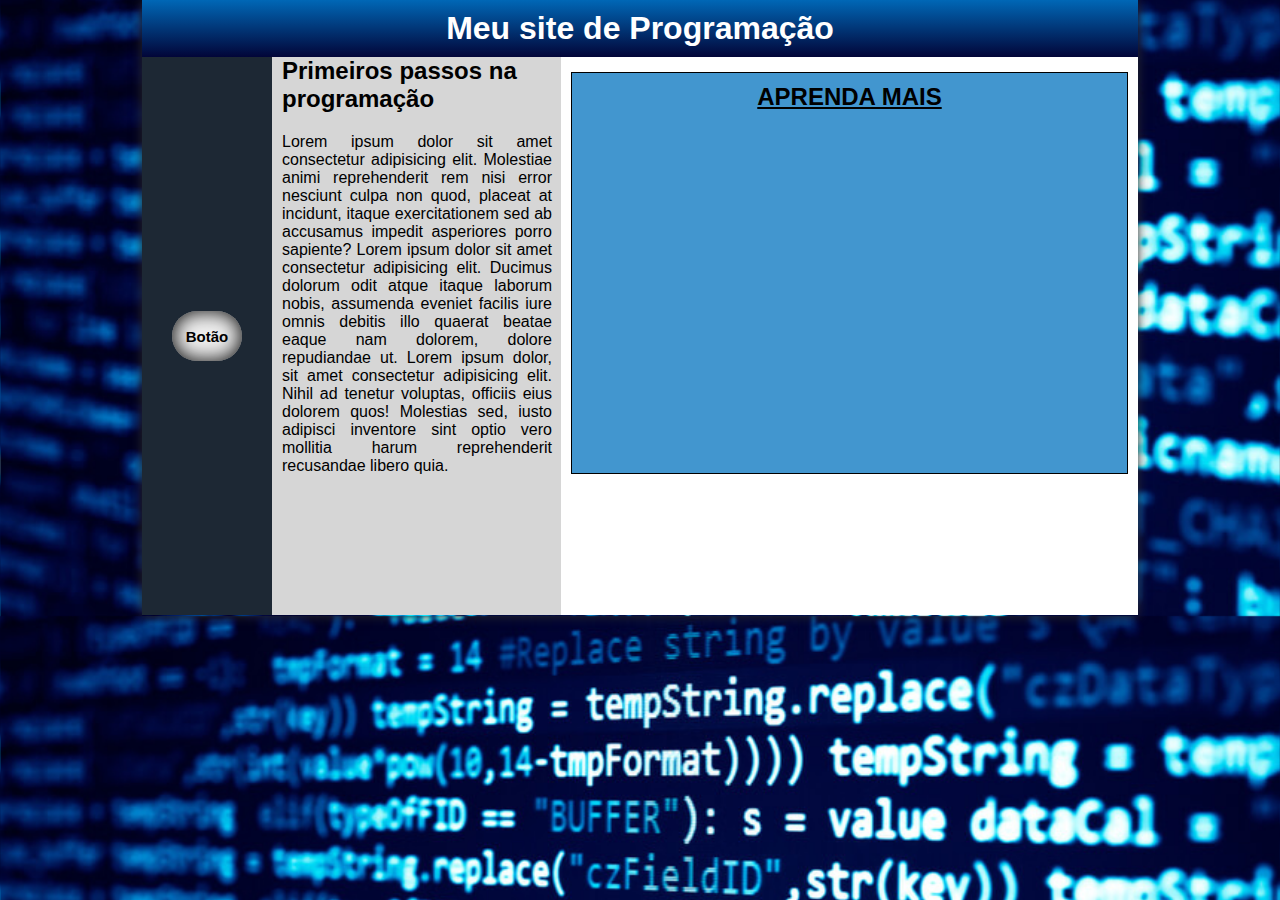
==== index.html @ baf0ab28 "meu site 1.0" ====
<!DOCTYPE html>
<html lang="pt-br">

<head>
    <meta charset="UTF-8">
    <meta http-equiv="X-UA-Compatible" content="IE=edge">
    <meta name="viewport" content="width=device-width, initial-scale=1.0">
    <title>Programacao</title>
    <link rel="stylesheet" href="CSS/estilo.css">
</head>

<body>
    <div class="container">
        <div class="banner">
            <h1>Meu site de Programação</h1>
        </div>
        <div class="Botoes">
            <button class="btn">Botão</button>
        </div>
        <div class="Texto">
            <h2>Primeiros passos na programação</h2>
            <p>Lorem ipsum dolor sit amet consectetur adipisicing elit. Molestiae animi reprehenderit rem nisi error
                nesciunt culpa non quod, placeat at incidunt, itaque exercitationem sed ab accusamus impedit
                asperiores
                porro sapiente? Lorem ipsum dolor sit amet consectetur adipisicing elit. Ducimus dolorum odit atque
                itaque laborum nobis, assumenda eveniet facilis iure omnis debitis illo quaerat beatae eaque nam
                dolorem, dolore repudiandae ut. Lorem ipsum dolor, sit amet consectetur adipisicing elit. Nihil ad
                tenetur voluptas, officiis eius dolorem quos! Molestias sed, iusto adipisci inventore sint optio
                vero
                mollitia harum reprehenderit recusandae libero quia.</p>
        </div>
        <div class="videos">
            <div id="custom">
                <h2>Aprenda mais</h2>
                <div class="video1"><iframe width="250" height="130" src="https://www.youtube.com/embed/S9uPNppGsGo"
                        title="YouTube video player" frameborder="0"
                        allow="accelerometer; autoplay; clipboard-write; encrypted-media; gyroscope; picture-in-picture"
                        allowfullscreen></iframe></div>
                <div class="video2"><iframe width="250" height="130" src="https://www.youtube.com/embed/sx4hAHhO9CY"
                        title="YouTube video player" frameborder="0"
                        allow="accelerometer; autoplay; clipboard-write; encrypted-media; gyroscope; picture-in-picture"
                        allowfullscreen></iframe></div>
                <div class="video3"><iframe width="250" height="130" src="https://www.youtube.com/embed/PGxTuv6k0KI"
                        title="YouTube video player" frameborder="0"
                        allow="accelerometer; autoplay; clipboard-write; encrypted-media; gyroscope; picture-in-picture"
                        allowfullscreen></iframe></div>
                <div class="video4"><iframe width="250" height="130" src="https://www.youtube.com/embed/oUPaJxk6TZ0"
                        title="YouTube video player" frameborder="0"
                        allow="accelerometer; autoplay; clipboard-write; encrypted-media; gyroscope; picture-in-picture"
                        allowfullscreen></iframe></div>
            </div>
        </div>
    </div>
</body>

</html>
---- CSS/estilo.css ----
@charset "UTF-8";

* {
    margin: 0;
    padding: 0;
    font-family: Arial, Helvetica, sans-serif;
}

body {
    background-image: url(/img/aprender-a-programar.png);
    background-size: cover;
    background-position: 100% 100%;
}

.container {
    width: 996px;
    height: 616px;
    margin: auto;
    box-shadow: 0px 0px 10px rgb(43, 43, 43);
}

.banner {
    padding: 10px;
    text-align: center;
    background-image: linear-gradient(to bottom, #0067B6, #020538);
    color: white;
}

.Botoes {
    display: flex;
    width: 130px;
    height: 558px;
    justify-content: center;
    place-items: center;
    background: #1d2834;
}

.btn {
    width: 70px;
    height: 50px;
    font-weight: bold;
    font-size: 15px;
    border: none;
    border-radius: 30px;
    color: #000;
    transition: all 0.6s ease-in-out 0s;
    box-shadow: inset 0 0 20px #000;
}

.btn:hover {
    background: transparent;
    color: #00ffcb;
    transform: scale(1.5)rotate(360deg);
    box-shadow: 0 0 60px rgba(0, 255, 203, .64);
    cursor: grab;
    border: 2px solid #00ffcb
}

.Texto {
    position: relative;
    background-color: rgb(214, 214, 214);
    height: 558px;
    width: 270px;
    left: 130px;
    margin-top: -558px;
    padding: 0px 10px 0px 10px;

}

.Texto>h2 {
    margin-bottom: 20px;
}

.Texto>p {
    text-align: justify;
}

.videos {
    position: relative;
    background-color: white;
    height: 558px;
    width: 557px;
    left: 419px;
    margin-top: -558px;
    padding: 0px 10px;
}

#custom {
    position: relative;
    border: 1px solid black;
    top: 15px;
    height: 400px;
    background-color: rgba(0, 114, 190, 0.74);
}

#custom>h2 {
    text-align: center;
    text-transform: uppercase;
    margin-top: 10px;
    text-decoration: underline;
}

.video1 {
    position: relative;
    top: 50px;
    left: 25px;
}

.video2 {
    position: relative;
    top: 50px;
    left: 25px
}

.video3 {
    position: relative;
    top: -218px;
    left: 280px;
}

.video4 {
    position: relative;
    top: -218px;
    left: 280px;
}
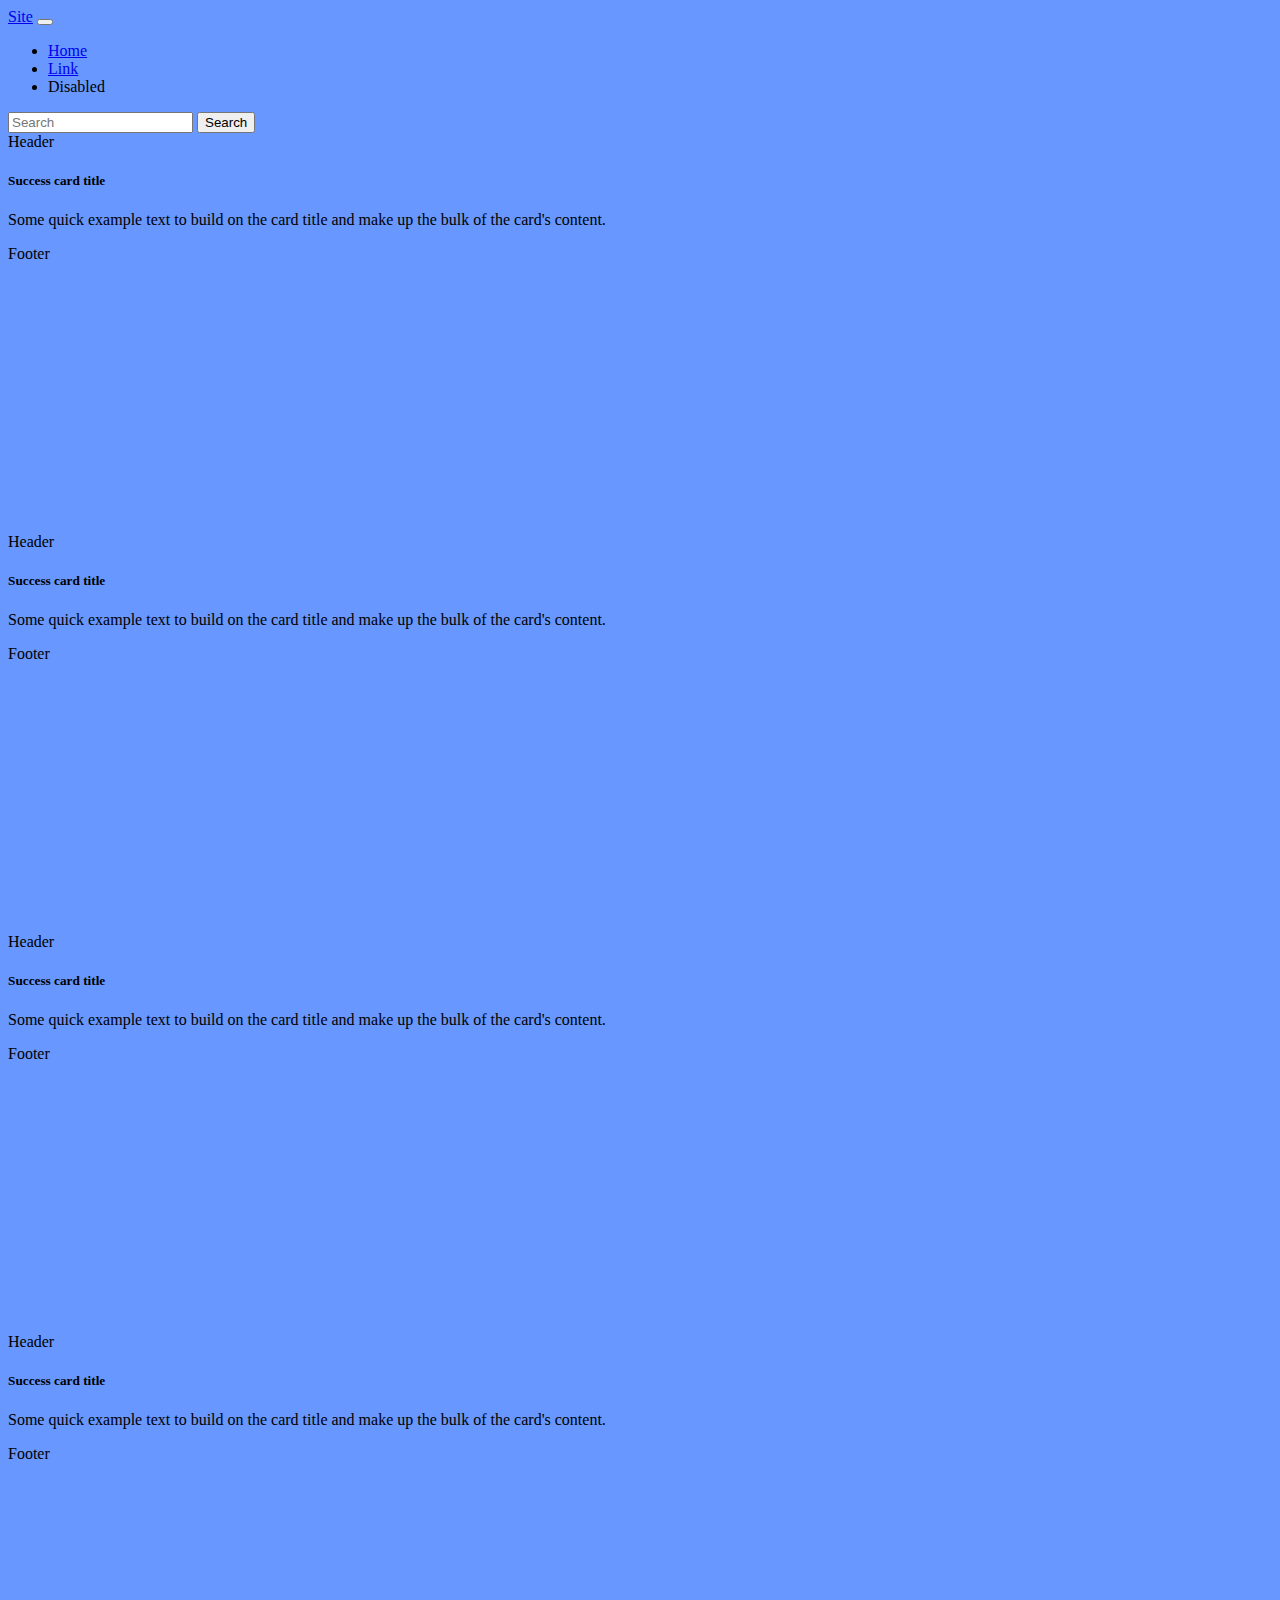
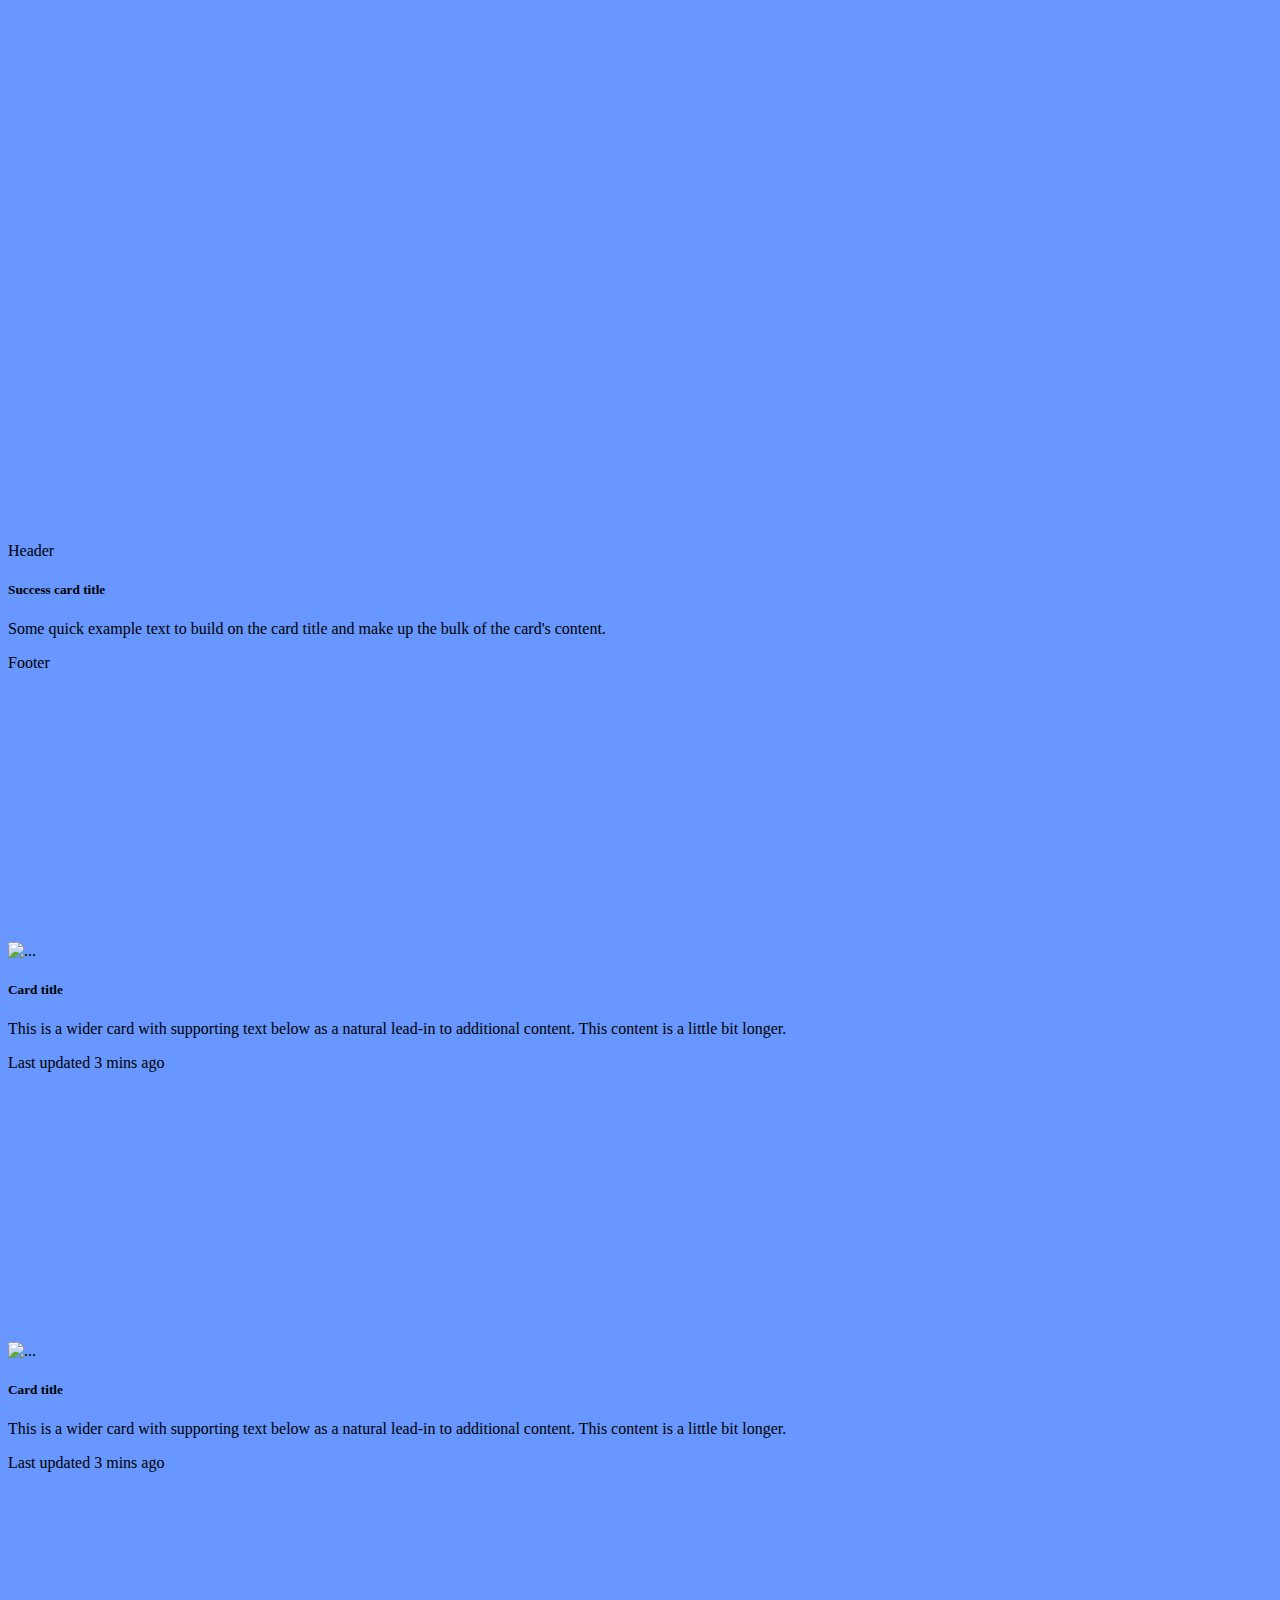
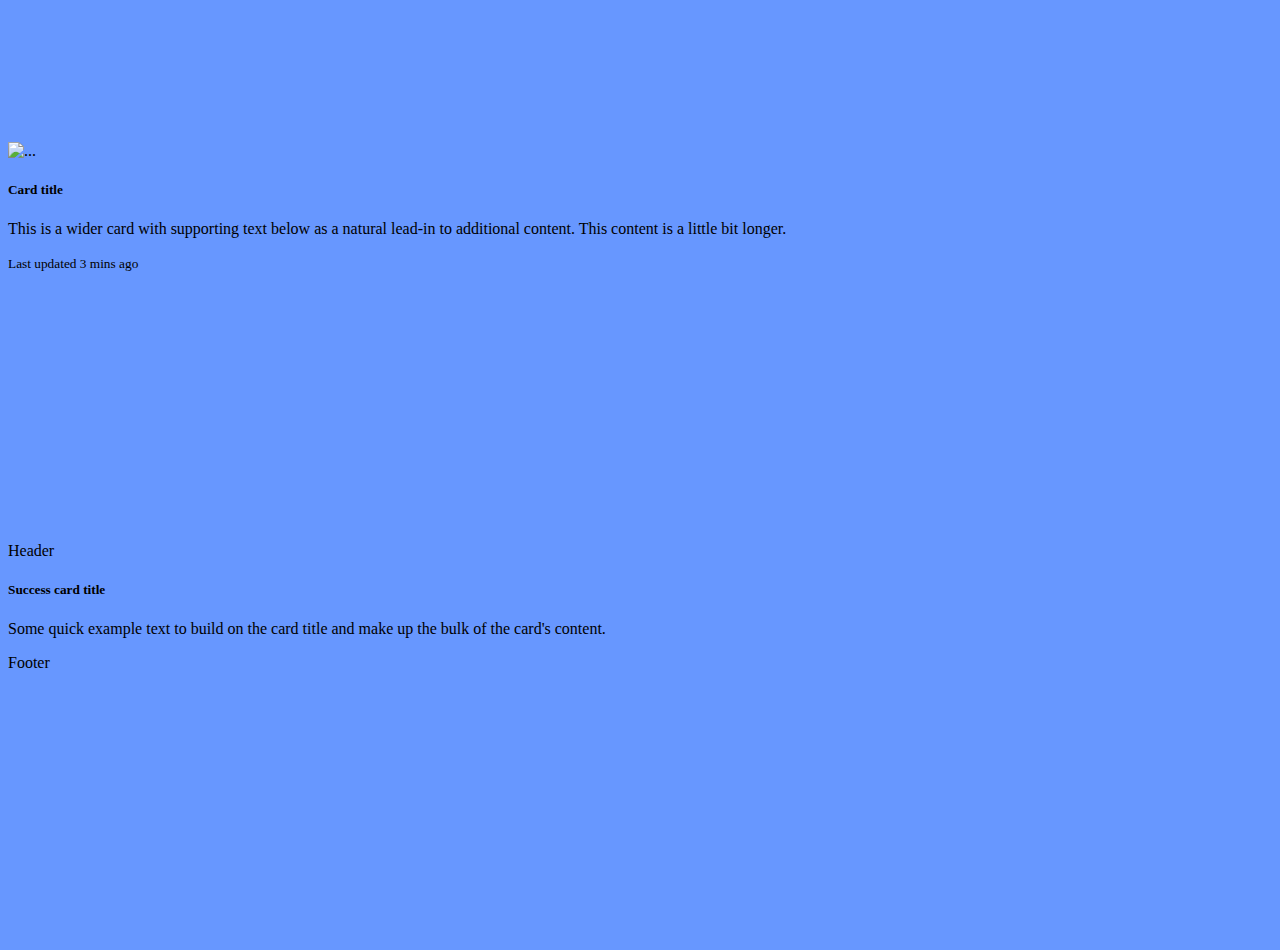
==== commit 0f6a0b68: "Meu site bootstratp 1.0" ====
--- a/index.html
+++ b/index.html
@@ -1,56 +1,179 @@
-<!DOCTYPE html>
+<!doctype html>
 <html lang="pt-br">
 
 <head>
-    <meta charset="UTF-8">
-    <meta http-equiv="X-UA-Compatible" content="IE=edge">
-    <meta name="viewport" content="width=device-width, initial-scale=1.0">
-    <title>Programacao</title>
+    <!-- Required meta tags -->
+    <meta charset="utf-8">
+    <meta name="viewport" content="width=device-width, initial-scale=1">
+
+    <!-- Bootstrap CSS -->
+    <link href="https://cdn.jsdelivr.net/npm/bootstrap@5.1.3/dist/css/bootstrap.min.css" rel="stylesheet"
+        integrity="sha384-1BmE4kWBq78iYhFldvKuhfTAU6auU8tT94WrHftjDbrCEXSU1oBoqyl2QvZ6jIW3" crossorigin="anonymous">
+
+    <title>Hello, world!</title>
     <link rel="stylesheet" href="CSS/estilo.css">
 </head>
 
-<body>
-    <div class="container">
-        <div class="banner">
-            <h1>Meu site de Programação</h1>
-        </div>
-        <div class="Botoes">
-            <button class="btn">Botão</button>
-        </div>
-        <div class="Texto">
-            <h2>Primeiros passos na programação</h2>
-            <p>Lorem ipsum dolor sit amet consectetur adipisicing elit. Molestiae animi reprehenderit rem nisi error
-                nesciunt culpa non quod, placeat at incidunt, itaque exercitationem sed ab accusamus impedit
-                asperiores
-                porro sapiente? Lorem ipsum dolor sit amet consectetur adipisicing elit. Ducimus dolorum odit atque
-                itaque laborum nobis, assumenda eveniet facilis iure omnis debitis illo quaerat beatae eaque nam
-                dolorem, dolore repudiandae ut. Lorem ipsum dolor, sit amet consectetur adipisicing elit. Nihil ad
-                tenetur voluptas, officiis eius dolorem quos! Molestias sed, iusto adipisci inventore sint optio
-                vero
-                mollitia harum reprehenderit recusandae libero quia.</p>
-        </div>
-        <div class="videos">
-            <div id="custom">
-                <h2>Aprenda mais</h2>
-                <div class="video1"><iframe width="250" height="130" src="https://www.youtube.com/embed/S9uPNppGsGo"
-                        title="YouTube video player" frameborder="0"
-                        allow="accelerometer; autoplay; clipboard-write; encrypted-media; gyroscope; picture-in-picture"
-                        allowfullscreen></iframe></div>
-                <div class="video2"><iframe width="250" height="130" src="https://www.youtube.com/embed/sx4hAHhO9CY"
-                        title="YouTube video player" frameborder="0"
-                        allow="accelerometer; autoplay; clipboard-write; encrypted-media; gyroscope; picture-in-picture"
-                        allowfullscreen></iframe></div>
-                <div class="video3"><iframe width="250" height="130" src="https://www.youtube.com/embed/PGxTuv6k0KI"
-                        title="YouTube video player" frameborder="0"
-                        allow="accelerometer; autoplay; clipboard-write; encrypted-media; gyroscope; picture-in-picture"
-                        allowfullscreen></iframe></div>
-                <div class="video4"><iframe width="250" height="130" src="https://www.youtube.com/embed/oUPaJxk6TZ0"
-                        title="YouTube video player" frameborder="0"
-                        allow="accelerometer; autoplay; clipboard-write; encrypted-media; gyroscope; picture-in-picture"
-                        allowfullscreen></iframe></div>
+<body style="background-color: rgb(103, 151, 255);">
+    <header>
+        <nav class="navbar navbar-expand-lg navbar-light bg-dark p-3">
+            <div class="container-fluid">
+                <a class="navbar-brand text-white" href="#">Site</a>
+                <button class="navbar-toggler" type="button" data-bs-toggle="collapse"
+                    data-bs-target="#navbarSupportedContent" aria-controls="navbarSupportedContent"
+                    aria-expanded="false" aria-label="Toggle navigation">
+                    <span class="navbar-toggler-icon"></span>
+                </button>
+                <div class="collapse navbar-collapse" id="navbarSupportedContent">
+                    <ul class="navbar-nav me-auto mb-2 mb-lg-0">
+                        <li class="nav-item">
+                            <a class="nav-link active text-white" aria-current="page" href="#">Home</a>
+                        </li>
+                        <li class="nav-item">
+                            <a class="nav-link text-white" href="#">Link</a>
+                        </li>
+                        <li class="nav-item">
+                            <a class="nav-link disabled text-white">Disabled</a>
+                        </li>
+                    </ul>
+                    <form class="d-flex">
+                        <input class="form-control me-2" type="search" placeholder="Search" aria-label="Search">
+                        <button class="btn btn-outline-success" type="submit">Search</button>
+                    </form>
+                </div>
+            </div>
+        </nav>
+    </header>
+    <section>
+        <div class="row my-5">
+            <div class="col-sm-3">
+                <div class="card border-success mb-3">
+                    <div class="card-header bg-transparent border-success">Header</div>
+                    <div class="card-body text-success">
+                        <h5 class="card-title">Success card title</h5>
+                        <p class="card-text">Some quick example text to build on the card title and make up the bulk of
+                            the card's content.</p>
+                    </div>
+                    <div class="card-footer bg-transparent border-success">Footer</div>
+                </div>
+            </div>
+            <div class="col-sm-3">
+                <div class="card border-success mb-3">
+                    <div class="card-header bg-transparent border-success">Header</div>
+                    <div class="card-body text-success">
+                        <h5 class="card-title">Success card title</h5>
+                        <p class="card-text">Some quick example text to build on the card title and make up the bulk of
+                            the card's content.</p>
+                    </div>
+                    <div class="card-footer bg-transparent border-success">Footer</div>
+                </div>
+            </div>
+            <div class="col-sm-3">
+                <div class="card border-success mb-3">
+                    <div class="card-header bg-transparent border-success">Header</div>
+                    <div class="card-body text-success">
+                        <h5 class="card-title">Success card title</h5>
+                        <p class="card-text">Some quick example text to build on the card title and make up the bulk of
+                            the card's content.</p>
+                    </div>
+                    <div class="card-footer bg-transparent border-success">Footer</div>
+                </div>
+            </div>
+            <div class="col-sm-3">
+                <div class="card border-success mb-3">
+                    <div class="card-header bg-transparent border-success">Header</div>
+                    <div class="card-body text-success">
+                        <h5 class="card-title">Success card title</h5>
+                        <p class="card-text">Some quick example text to build on the card title and make up the bulk of
+                            the card's content.</p>
+                    </div>
+                    <div class="card-footer bg-transparent border-success">Footer</div>
+                </div>
             </div>
         </div>
-    </div>
+    </section>
+    <section>
+        <div class="row">
+            <div class="col-sm-6">
+                <iframe width="780" height="405" src="https://www.youtube.com/embed/TCooHOswSu4"
+                    title="YouTube video player" frameborder="0"
+                    allow="accelerometer; autoplay; clipboard-write; encrypted-media; gyroscope; picture-in-picture"
+                    allowfullscreen></iframe>
+            </div>
+            <div class="col-sm-3">
+                <div class="card border-success mb-3">
+                    <div class="card-header bg-transparent border-success">Header</div>
+                    <div class="card-body text-success">
+                        <h5 class="card-title">Success card title</h5>
+                        <p class="card-text">Some quick example text to build on the card title and make up the bulk of
+                            the card's content.</p>
+                    </div>
+                    <div class="card-footer bg-transparent border-success">Footer</div>
+                </div>
+            </div>
+            <div class="col-sm-3">
+                <div class="card bg-dark text-white">
+                    <img src="https://source.unsplash.com/400x400/?car" class="card-img" alt="...">
+                    <div class="card-img-overlay">
+                        <h5 class="card-title">Card title</h5>
+                        <p class="card-text">This is a wider card with supporting text below as a natural lead-in to
+                            additional content. This content is a little bit longer.</p>
+                        <p class="card-text">Last updated 3 mins ago</p>
+                    </div>
+                </div>
+            </div>
+        </div>
+    </section>
+    <section>
+        <div class="row">
+            <div class="col-sm-3">
+                <div class="card bg-dark text-white">
+                    <img src="https://source.unsplash.com/400x400/?tecnology" class="card-img" alt="...">
+                    <div class="card-img-overlay">
+                        <h5 class="card-title">Card title</h5>
+                        <p class="card-text">This is a wider card with supporting text below as a natural lead-in to
+                            additional content. This content is a little bit longer.</p>
+                        <p class="card-text">Last updated 3 mins ago</p>
+                    </div>
+                </div>
+            </div>
+            <div class="col-sm-6">
+                <div class="card mb-3">
+                    <img src="..." class="card-img-top" alt="...">
+                    <div class="card-body">
+                        <h5 class="card-title">Card title</h5>
+                        <p class="card-text">This is a wider card with supporting text below as a natural lead-in to
+                            additional content. This content is a little bit longer.</p>
+                        <p class="card-text"><small class="text-muted">Last updated 3 mins ago</small></p>
+                    </div>
+                </div>
+            </div>
+            <div class="col-sm-3">
+                <div class="card border-success mb-3">
+                    <div class="card-header bg-transparent border-success">Header</div>
+                    <div class="card-body text-success">
+                        <h5 class="card-title">Success card title</h5>
+                        <p class="card-text">Some quick example text to build on the card title and make up the bulk of
+                            the card's content.</p>
+                    </div>
+                    <div class="card-footer bg-transparent border-success">Footer</div>
+                </div>
+            </div>
+        </div>
+    </section>
+
+    <!-- Optional JavaScript; choose one of the two! -->
+
+    <!-- Option 1: Bootstrap Bundle with Popper -->
+    <script src="https://cdn.jsdelivr.net/npm/bootstrap@5.1.3/dist/js/bootstrap.bundle.min.js"
+        integrity="sha384-ka7Sk0Gln4gmtz2MlQnikT1wXgYsOg+OMhuP+IlRH9sENBO0LRn5q+8nbTov4+1p"
+        crossorigin="anonymous"></script>
+
+    <!-- Option 2: Separate Popper and Bootstrap JS -->
+    <!--
+    <script src="https://cdn.jsdelivr.net/npm/@popperjs/core@2.10.2/dist/umd/popper.min.js" integrity="sha384-7+zCNj/IqJ95wo16oMtfsKbZ9ccEh31eOz1HGyDuCQ6wgnyJNSYdrPa03rtR1zdB" crossorigin="anonymous"></script>
+    <script src="https://cdn.jsdelivr.net/npm/bootstrap@5.1.3/dist/js/bootstrap.min.js" integrity="sha384-QJHtvGhmr9XOIpI6YVutG+2QOK9T+ZnN4kzFN1RtK3zEFEIsxhlmWl5/YESvpZ13" crossorigin="anonymous"></script>
+    -->
 </body>
 
 </html>--- a/CSS/estilo.css
+++ b/CSS/estilo.css
@@ -1,125 +1,3 @@
-@charset "UTF-8";
-
-* {
-    margin: 0;
-    padding: 0;
-    font-family: Arial, Helvetica, sans-serif;
-}
-
-body {
-    background-image: url(/img/aprender-a-programar.png);
-    background-size: cover;
-    background-position: 100% 100%;
-}
-
-.container {
-    width: 996px;
-    height: 616px;
-    margin: auto;
-    box-shadow: 0px 0px 10px rgb(43, 43, 43);
-}
-
-.banner {
-    padding: 10px;
-    text-align: center;
-    background-image: linear-gradient(to bottom, #0067B6, #020538);
-    color: white;
-}
-
-.Botoes {
-    display: flex;
-    width: 130px;
-    height: 558px;
-    justify-content: center;
-    place-items: center;
-    background: #1d2834;
-}
-
-.btn {
-    width: 70px;
-    height: 50px;
-    font-weight: bold;
-    font-size: 15px;
-    border: none;
-    border-radius: 30px;
-    color: #000;
-    transition: all 0.6s ease-in-out 0s;
-    box-shadow: inset 0 0 20px #000;
-}
-
-.btn:hover {
-    background: transparent;
-    color: #00ffcb;
-    transform: scale(1.5)rotate(360deg);
-    box-shadow: 0 0 60px rgba(0, 255, 203, .64);
-    cursor: grab;
-    border: 2px solid #00ffcb
-}
-
-.Texto {
-    position: relative;
-    background-color: rgb(214, 214, 214);
-    height: 558px;
-    width: 270px;
-    left: 130px;
-    margin-top: -558px;
-    padding: 0px 10px 0px 10px;
-
-}
-
-.Texto>h2 {
-    margin-bottom: 20px;
-}
-
-.Texto>p {
-    text-align: justify;
-}
-
-.videos {
-    position: relative;
-    background-color: white;
-    height: 558px;
-    width: 557px;
-    left: 419px;
-    margin-top: -558px;
-    padding: 0px 10px;
-}
-
-#custom {
-    position: relative;
-    border: 1px solid black;
-    top: 15px;
+.card {
     height: 400px;
-    background-color: rgba(0, 114, 190, 0.74);
-}
-
-#custom>h2 {
-    text-align: center;
-    text-transform: uppercase;
-    margin-top: 10px;
-    text-decoration: underline;
-}
-
-.video1 {
-    position: relative;
-    top: 50px;
-    left: 25px;
-}
-
-.video2 {
-    position: relative;
-    top: 50px;
-    left: 25px
-}
-
-.video3 {
-    position: relative;
-    top: -218px;
-    left: 280px;
-}
-
-.video4 {
-    position: relative;
-    top: -218px;
-    left: 280px;
 }